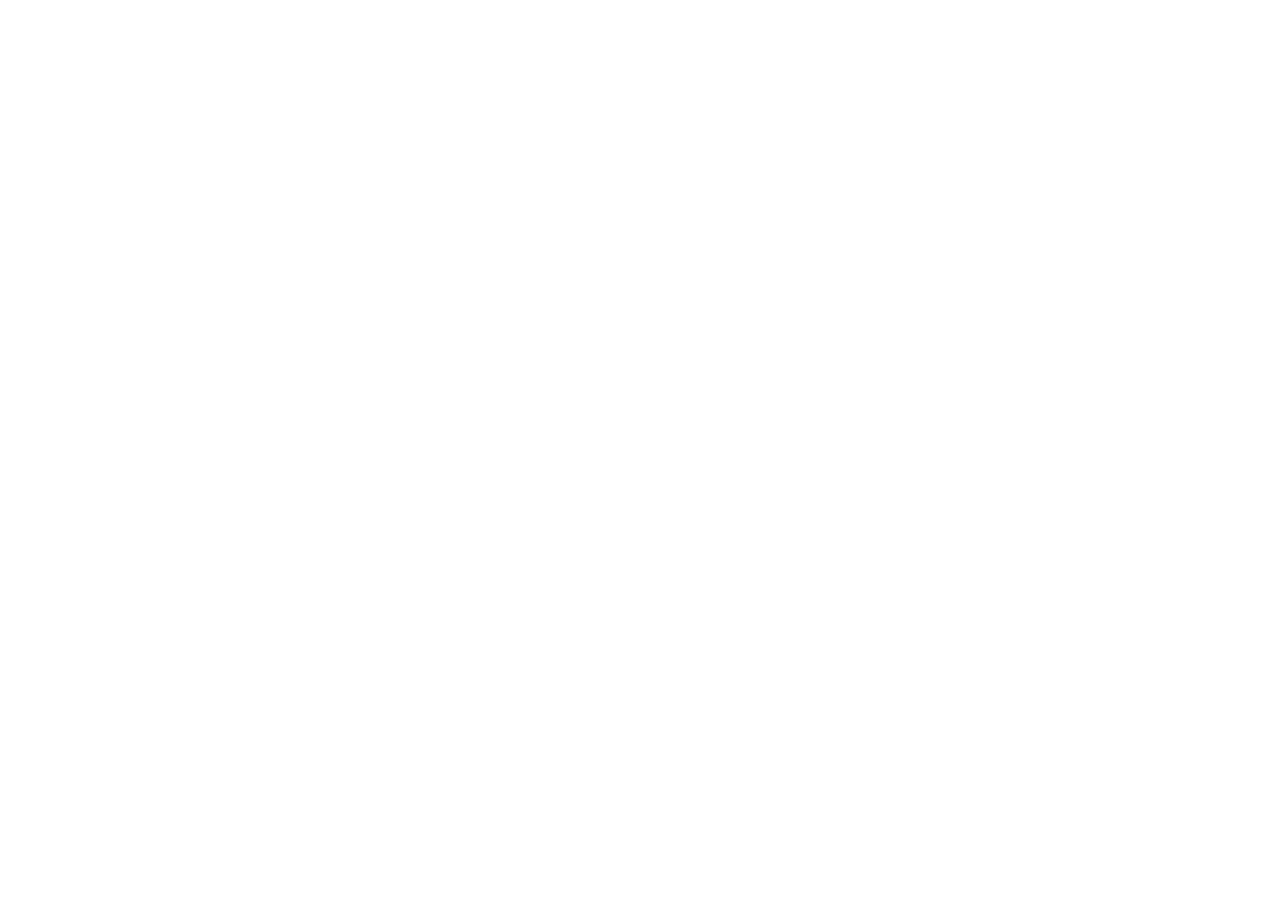
==== about.html @ 8aa55f54 "Imported header img" ====
<!DOCTYPE html>
<html lang="en">
<head>
    <meta charset="UTF-8">
    <meta name="viewport" content="width=device-width, initial-scale=1.0">
    <title>About-Jordanka</title>
</head>
<body>
    
</body>
</html>
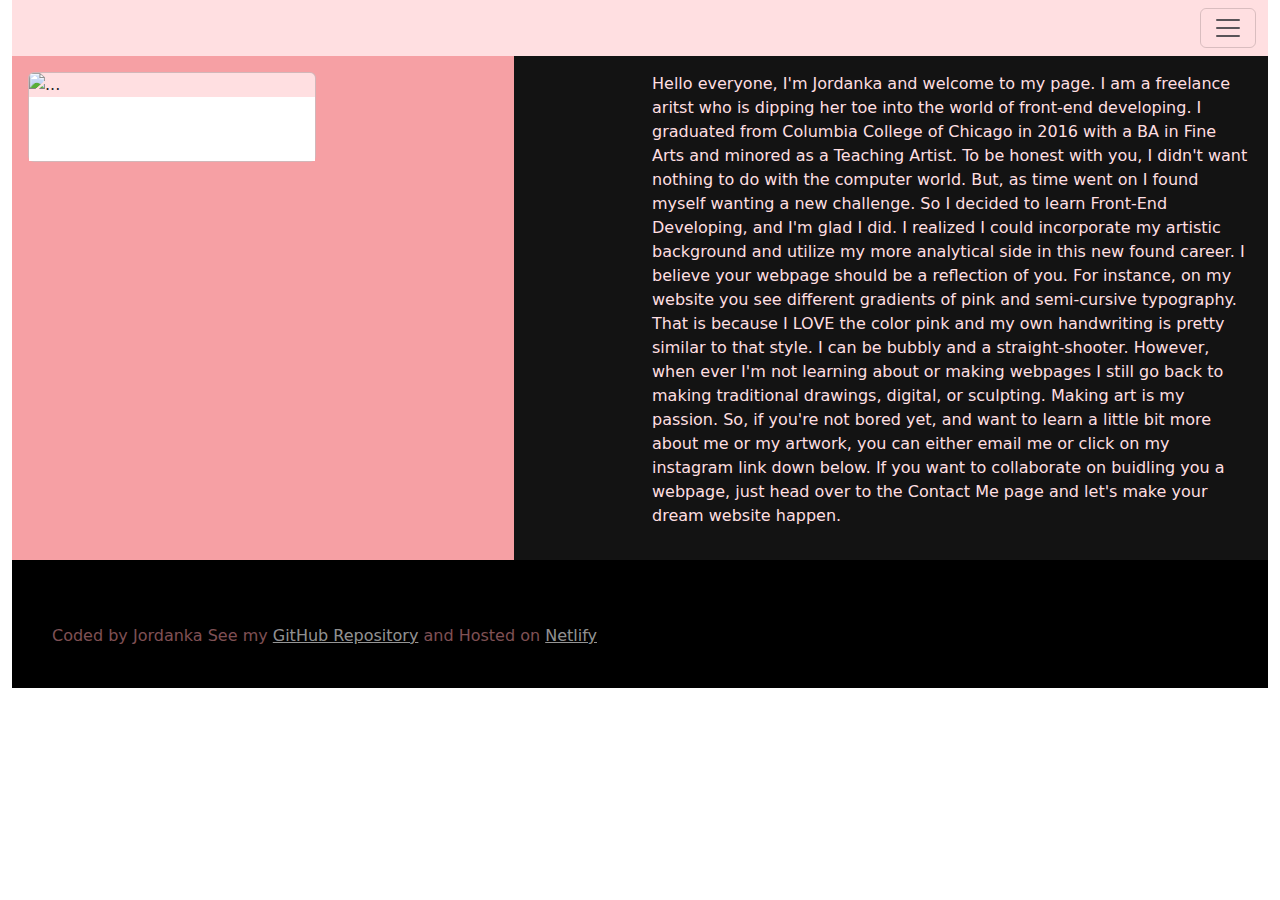
==== commit 86d323a0: "created the initial about page" ====
--- a/about.html
+++ b/about.html
@@ -3,9 +3,134 @@
 <head>
     <meta charset="UTF-8">
     <meta name="viewport" content="width=device-width, initial-scale=1.0">
-    <title>About-Jordanka</title>
+    <link rel="stylesheet" href="src/style.css">
+    <link href="https://cdn.jsdelivr.net/npm/bootstrap@5.3.3/dist/css/bootstrap.min.css" rel="stylesheet" integrity="sha384-QWTKZyjpPEjISv5WaRU9OFeRpok6YctnYmDr5pNlyT2bRjXh0JMhjY6hW+ALEwIH" crossorigin="anonymous">
+    <script src="https://cdn.jsdelivr.net/npm/@popperjs/core@2.11.8/dist/umd/popper.min.js" integrity="sha384-I7E8VVD/ismYTF4hNIPjVp/Zjvgyol6VFvRkX/vR+Vc4jQkC+hVqc2pM8ODewa9r" crossorigin="anonymous"></script>
+    <script src="https://cdn.jsdelivr.net/npm/bootstrap@5.3.3/dist/js/bootstrap.min.js" integrity="sha384-0pUGZvbkm6XF6gxjEnlmuGrJXVbNuzT9qBBavbLwCsOGabYfZo0T0to5eqruptLy" crossorigin="anonymous"></script>
+
+    <link rel="preconnect" href="https://fonts.googleapis.com">
+    <link rel="preconnect" href="https://fonts.gstatic.com" crossorigin>
+    <link href="https://fonts.googleapis.com/css2?family=Old+Standard+TT:ital,wght@0,400;0,700;1,400&family=Open+Sans:ital,wght@0,300..800;1,300..800&display=swap" rel="stylesheet">
+    <script src="https://kit.fontawesome.com/44c907459e.js" crossorigin="anonymous"></script>
+    <title>About-Jordanka </title>
 </head>
 <body>
-    
+      <div class="container-fluid">
+        <nav class="navbar navbar-light
+        " style="background-color: #ffdfe1">
+            <div class="container-fluid text-center ">
+              <a class="navbar-brand" href="#"></a>
+              <button
+                class="navbar-toggler"
+                type="button"
+                data-bs-toggle="collapse"
+                data-bs-target="#navbarNav"
+                aria-controls="navbarNav"
+                aria-expanded="false"
+                aria-label="Toggle navigation"
+              >
+                <span class="navbar-toggler-icon"></span>
+              </button>
+              <div class="collapse navbar-collapse" id="navbarNav">
+                <ul class="navbar-nav">
+                  <li class="nav-item">
+                    <a class="nav-link active" aria-current="page" href="/"
+                      >Homepage</a
+                    >
+                  </li>
+                  <li class="nav-item">
+                    <a class="nav-link" href="about.html">About Me</a>
+                  </li>
+                  <li class="nav-item">
+                    <a class="nav-link" href="contact.html">Contact</a>
+                  </li>
+                </ul>
+              </div>
+            </div>
+          </nav>
+          <div class="about-bg">
+            <div class="about-grid p-3">
+            <div class="row">
+            <div class="col-6">
+                <div class="card" style="width: 18rem; background-color:#ffdfe1;">
+                    <img src="../images/myavatarimg.png" class="card-img-top" alt="...">
+                    <div class="card-body p-1" style="background-color: white;">
+                      <p class="card-text">  <div class="link-icons">
+                        <span class="p">
+                          <a href="https://www.instagram.com/jordanka_art/" target="_blank">
+                            <i class="fa-brands fa-instagram" style="color: #ffa3aa"></i>
+                          </a>
+                        </span>
+                  
+                        <span class="ps-2">
+                          <a
+                            href="https://www.linkedin.com/in/jordanka-josifovic-6649b2100"
+                            target="_blank"
+                            ><i class="fa-brands fa-linkedin" style="color: #ffa3aa"></i
+                          ></a>
+                        </span>
+                      </div></p>
+                    </div>
+                  </div>
+            </div>
+            <div class="col-6">
+            <p class="about-info">
+                Hello everyone, I'm Jordanka and welcome to my page. I am a freelance
+                aritst who is dipping her toe into the world of front-end developing. I
+                graduated from Columbia College of Chicago in 2016 with a BA in Fine
+                Arts and minored as a Teaching Artist. To be honest with you, I didn't
+                want nothing to do with the computer world. But, as time went on I found
+                myself wanting a new challenge. So I decided to learn Front-End
+                Developing, and I'm glad I did. I realized I could incorporate my
+                artistic background and utilize my more analytical side in this new
+                found career. I believe your webpage should be a reflection of you. For
+                instance, on my website you see different gradients of pink and
+                semi-cursive typography. That is because I LOVE the color pink and my
+                own handwriting is pretty similar to that style. I can be bubbly and a
+                straight-shooter. However, when ever I'm not learning about or making
+                webpages I still go back to making traditional drawings, digital, or
+                sculpting. Making art is my passion. So, if you're not bored yet, and
+                want to learn a little bit more about me or my artwork, you can either
+                email me or click on my instagram link down below. If you want to
+                collaborate on buidling you a webpage, just head over to the Contact Me
+                page and let's make your dream website happen.
+              </p>
+          </div>
+          </div>
+          </div>
+          </div>
+          <footer>   
+            <div class="link-icons">
+               <span class="p-2">
+                 <a href="https://www.instagram.com/jordanka_art/" target="_blank">
+                   <i class="fa-brands fa-instagram" style="color: #ffa3aa"></i>
+                 </a>
+               </span>
+         
+               <span class="p-2">
+                 <a
+                   href="https://www.linkedin.com/in/jordanka-josifovic-6649b2100"
+                   target="_blank"
+                   ><i class="fa-brands fa-linkedin" style="color: #ffa3aa"></i
+                 ></a>
+               </span>
+             </div>
+           <div>
+           Coded by Jordanka See my
+           <a
+             href="https://github.com/JJpink31/JJ_Portfolio_Project.git"
+             target="_blank"
+             >GitHub Repository</a
+           >
+           and Hosted on
+           <a
+             href="https://front-end-portfolio-homework.netlify.app"
+             target="_blank"
+             >Netlify</a
+           >
+         </div>
+         </footer>
+  </div>
+
 </body>
 </html>--- a/src/style.css
+++ b/src/style.css
@@ -0,0 +1,66 @@
+.container{
+    margin: 0 auto;
+    
+}
+.about-bg{
+    background: linear-gradient(to right, #f6a0a4 0%, #f6a0a4 40%,rgb(19, 19, 19) 40%, rgb(19, 19, 19) 100%
+    );
+}
+.about-info{
+    color:#ffdfe1;
+}
+
+header{
+    background-image: url(../images/Jordanka.png);
+    background-size: contain;
+    background-repeat: no-repeat;
+    padding-bottom: 200px;
+}
+ header h1{
+    font-size: 80px;
+    font-family: "Old Standard TT", serif;
+    font-weight: 500;
+    font-style: normal;
+ }
+
+
+header h2, header h3{
+    font-family: "Open Sans", sans-serif;
+    font-weight: 300;
+    color: #5b2f2db9;
+}
+ 
+header h2 {
+    padding-top:100px; 
+    line-height: 2.5;
+    margin-left: 10px;
+}
+
+header h3{
+    font-size: 40px;
+    font-style: italic;
+    margin-top: 25px;
+    margin-bottom: 200px;
+}
+.arrow-icon{
+    padding-top: 20px;
+    font-size:80px;
+}
+
+section h3{
+    text-align: center;
+    font-size: 60px;
+    font-family: "Old Standard TT", serif;
+    font-weight: 500;
+    font-style: normal;
+}
+
+footer{
+    background-color: black;
+    color: #ffa3ab83 ;
+    padding: 40px;
+}
+
+footer a {
+    color: rgba(255, 255, 255, 0.588);
+}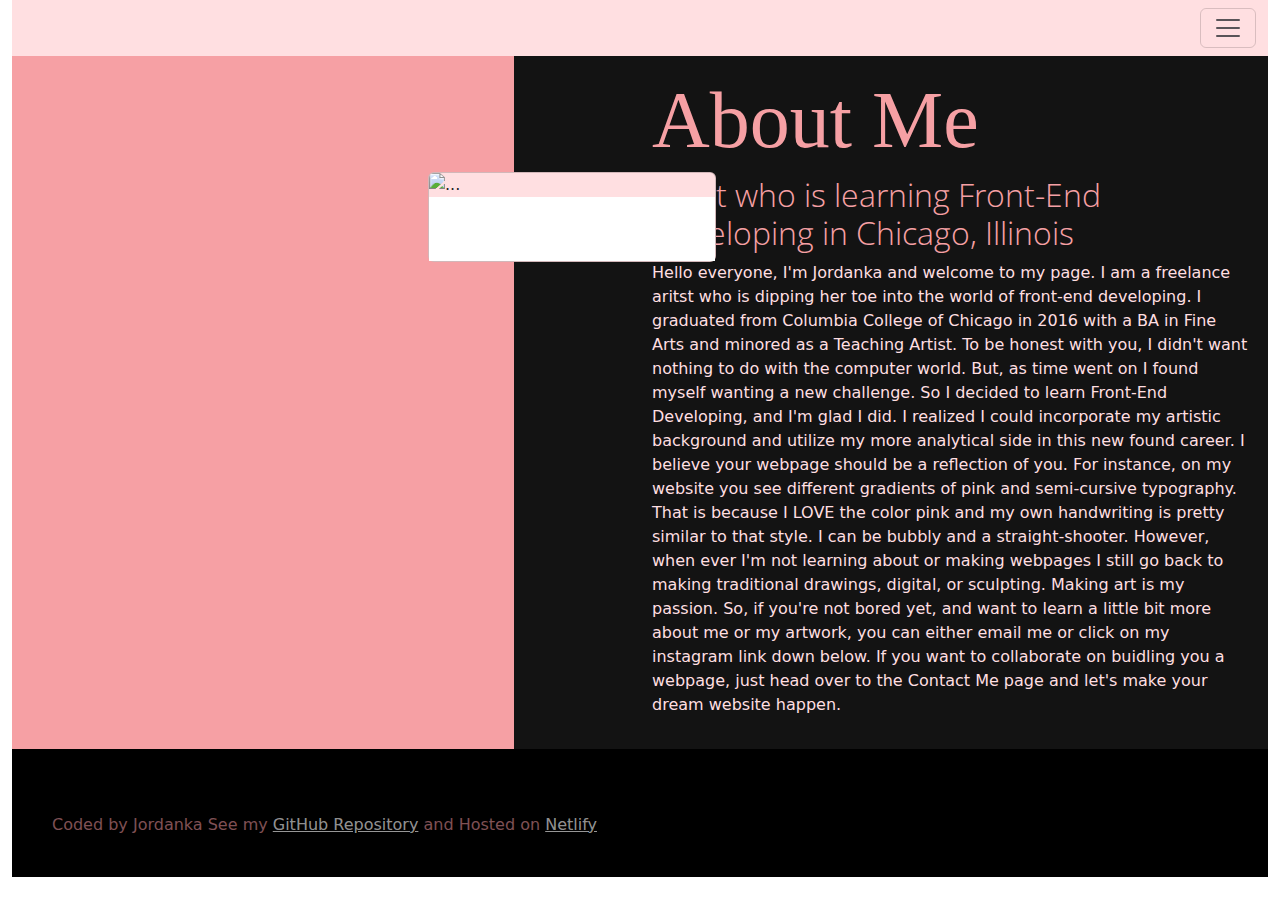
==== commit c85de3f0: "trying to fic card placement" ====
--- a/about.html
+++ b/about.html
@@ -53,7 +53,7 @@
             <div class="row">
             <div class="col-6">
                 <div class="card" style="width: 18rem; background-color:#ffdfe1;">
-                    <img src="../images/myavatarimg.png" class="card-img-top" alt="...">
+                    <img src="../images/myavatarimg.png" class="card-img-top img-fluid" alt="...">
                     <div class="card-body p-1" style="background-color: white;">
                       <p class="card-text">  <div class="link-icons">
                         <span class="p">
@@ -74,6 +74,11 @@
                   </div>
             </div>
             <div class="col-6">
+            <h1 class="about-h1">About Me</h1>
+            <h2 class="about-h2">
+                Artist who is learning Front-End Developing in Chicago, Illinois
+              </h2>
+
             <p class="about-info">
                 Hello everyone, I'm Jordanka and welcome to my page. I am a freelance
                 aritst who is dipping her toe into the world of front-end developing. I
--- a/src/style.css
+++ b/src/style.css
@@ -2,12 +2,34 @@
     margin: 0 auto;
     
 }
+
 .about-bg{
     background: linear-gradient(to right, #f6a0a4 0%, #f6a0a4 40%,rgb(19, 19, 19) 40%, rgb(19, 19, 19) 100%
     );
 }
 .about-info{
     color:#ffdfe1;
+}
+
+.about-h1{
+    font-size: 80px;
+    font-family: "Old Standard TT", serif;
+    font-weight: 500;
+    font-style: normal;
+    color:#f6a0a4;
+}
+.about-h2 {
+    font-family: "Open Sans", sans-serif;
+    font-weight: 300;
+    color: #f6a0a4;
+}
+
+.card{
+    display: block;
+    position: sticky;
+   left: 400px;
+   top: 100px;
+ 
 }
 
 header{
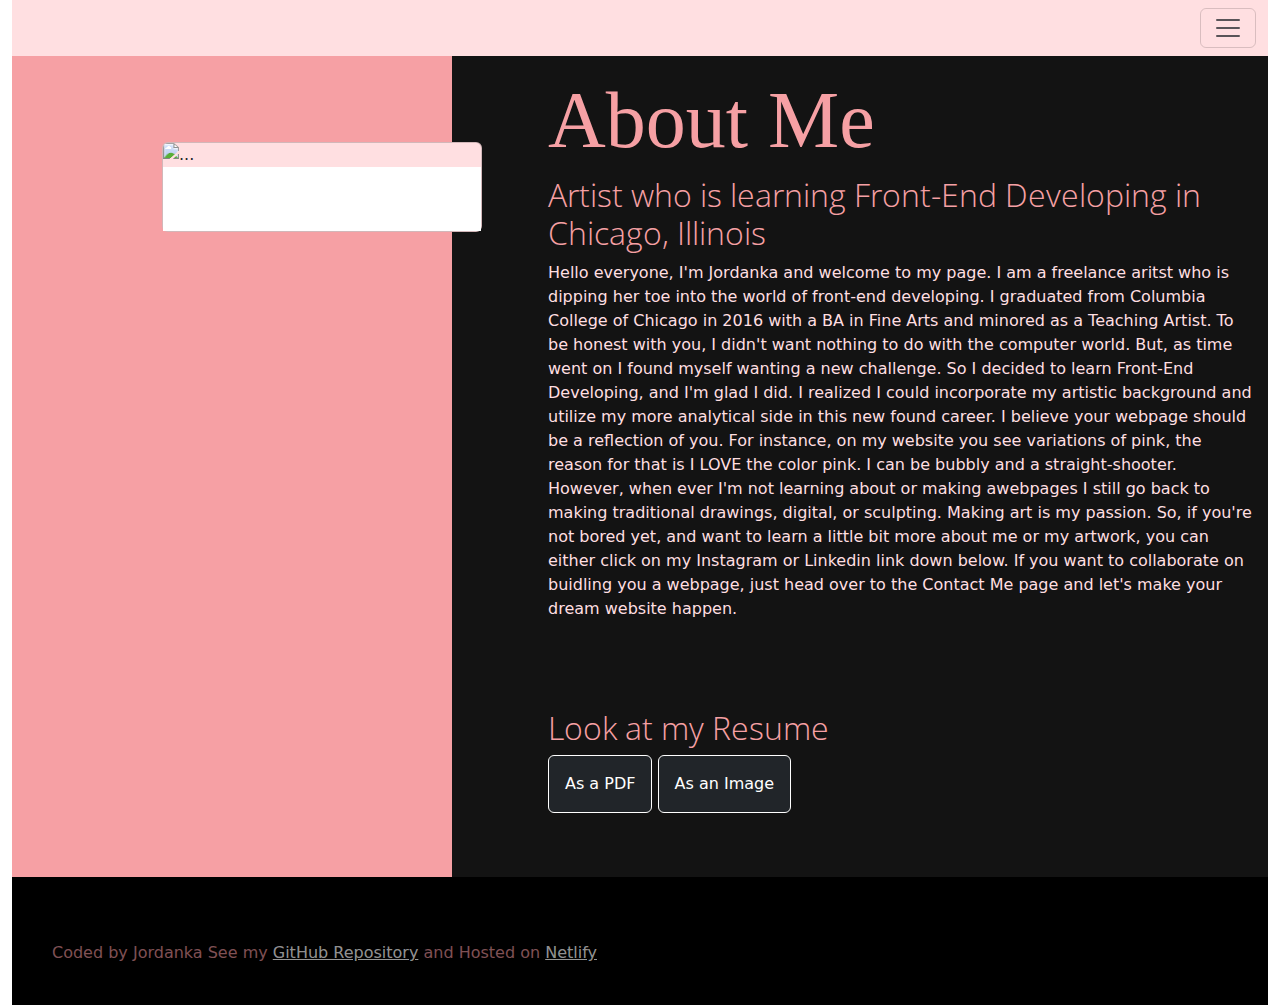
==== commit 70494716: "changed grid and incorporated resume links" ====
--- a/about.html
+++ b/about.html
@@ -51,9 +51,10 @@
           <div class="about-bg">
             <div class="about-grid p-3">
             <div class="row">
-            <div class="col-6">
-                <div class="card" style="width: 18rem; background-color:#ffdfe1;">
-                    <img src="../images/myavatarimg.png" class="card-img-top img-fluid" alt="...">
+            <div class="col-1"></div>
+            <div class="col-4">
+                <div class="card" style="width: 20rem; background-color:#ffdfe1;">
+                    <img src="../images/myavatarimg.png" class="card-img-top" alt="...">
                     <div class="card-body p-1" style="background-color: white;">
                       <p class="card-text">  <div class="link-icons">
                         <span class="p">
@@ -73,7 +74,7 @@
                     </div>
                   </div>
             </div>
-            <div class="col-6">
+            <div class="col-7 ">
             <h1 class="about-h1">About Me</h1>
             <h2 class="about-h2">
                 Artist who is learning Front-End Developing in Chicago, Illinois
@@ -89,17 +90,37 @@
                 Developing, and I'm glad I did. I realized I could incorporate my
                 artistic background and utilize my more analytical side in this new
                 found career. I believe your webpage should be a reflection of you. For
-                instance, on my website you see different gradients of pink and
-                semi-cursive typography. That is because I LOVE the color pink and my
-                own handwriting is pretty similar to that style. I can be bubbly and a
-                straight-shooter. However, when ever I'm not learning about or making
-                webpages I still go back to making traditional drawings, digital, or
-                sculpting. Making art is my passion. So, if you're not bored yet, and
-                want to learn a little bit more about me or my artwork, you can either
-                email me or click on my instagram link down below. If you want to
+                instance, on my website you see variations of pink, the reason for that is 
+                I LOVE the color pink. I can be bubbly and a straight-shooter. However, when 
+                ever I'm not learning about or making awebpages I still go back to making 
+                traditional drawings, digital, or sculpting. Making art is my passion. 
+                So, if you're not bored yet, and want to learn a little bit more about me or my 
+                artwork, you can either click on my Instagram or Linkedin link down below. If you want to
                 collaborate on buidling you a webpage, just head over to the Contact Me
                 page and let's make your dream website happen.
               </p>
+              <br />
+      <h2 class="resumeTitle mt-5">Look at my Resume</h2>
+      <div class="resumeLink">
+        <a
+          class="btn btn-dark text-start text-start border border-white mb-5 p-3"
+          href="src/Jordanka Resume.pdf"
+          target="_blank"
+          title="Check The Time"
+          role="button"
+          id="Resume"
+          >As a PDF</a
+        >
+        <a
+          class="btn btn-dark text-start text-start border border-white mb-5 p-3"
+          href="../images/Jordanka Resume.png"
+          target="_blank"
+          title="Check The Time"
+          role="button"
+          id="Resume"
+          >As an Image</a
+        >
+      </div>
           </div>
           </div>
           </div>
--- a/src/style.css
+++ b/src/style.css
@@ -3,8 +3,17 @@
     
 }
 
+.about-grid {
+    display: grid;
+   
+}
+
 .about-bg{
-    background: linear-gradient(to right, #f6a0a4 0%, #f6a0a4 40%,rgb(19, 19, 19) 40%, rgb(19, 19, 19) 100%
+    background: linear-gradient(to right,
+     #f6a0a4 0%, 
+     #f6a0a4 35%,
+     rgb(19, 19, 19) 35%, 
+     rgb(19, 19, 19) 100%
     );
 }
 .about-info{
@@ -18,7 +27,7 @@
     font-style: normal;
     color:#f6a0a4;
 }
-.about-h2 {
+.about-h2, .resumeTitle {
     font-family: "Open Sans", sans-serif;
     font-weight: 300;
     color: #f6a0a4;
@@ -26,10 +35,17 @@
 
 .card{
     display: block;
-    position: sticky;
-   left: 400px;
-   top: 100px;
+    margin-top: 70px;
+    margin-left: 30px;
  
+}
+.about-grid {
+    display: grid;
+    grid-template-columns: 1fr, 1fr,3fr;
+    padding: 0;
+   
+
+  
 }
 
 header{
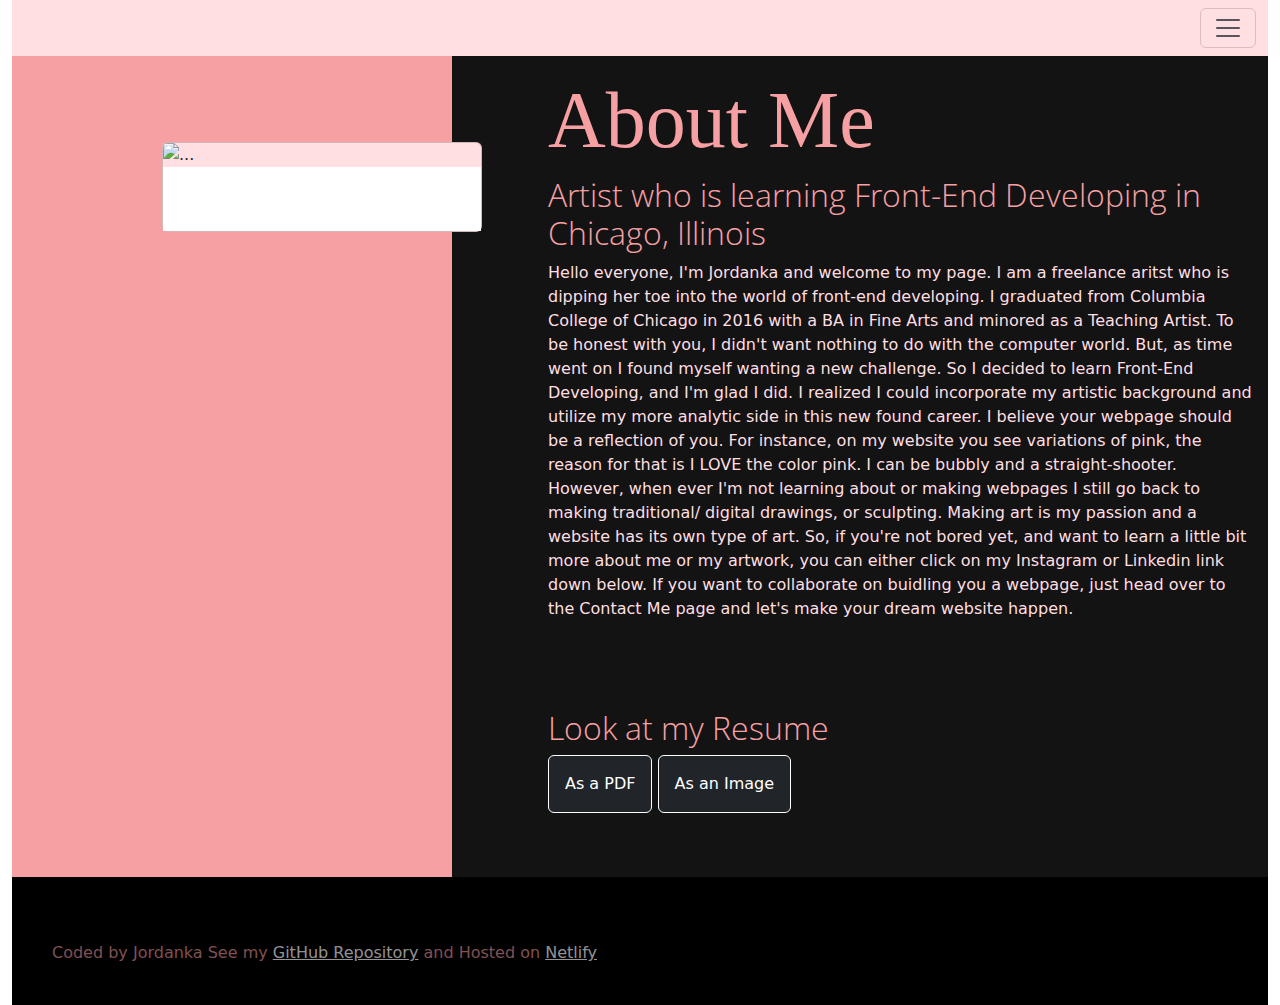
==== commit 0320f1d9: "Made changes to bio statement" ====
--- a/about.html
+++ b/about.html
@@ -56,18 +56,24 @@
                 <div class="card" style="width: 20rem; background-color:#ffdfe1;">
                     <img src="../images/myavatarimg.png" class="card-img-top" alt="...">
                     <div class="card-body p-1" style="background-color: white;">
-                      <p class="card-text">  <div class="link-icons">
-                        <span class="p">
+                      <p class="card-text "> 
+                       <div class="link-icons text-center" >
+                          <span class="pe-4">
+                            <a href="contact.html"
+                              ><i class="fa-solid fa-envelope fa-xl" style="color: #ffa3aa""></i
+                            ></a>
+                          </span>
+                          <span class="pe-4">
                           <a href="https://www.instagram.com/jordanka_art/" target="_blank">
-                            <i class="fa-brands fa-instagram" style="color: #ffa3aa"></i>
+                            <i class="fa-brands fa-instagram fa-xl" style="color: #ffa3aa"></i>
                           </a>
                         </span>
                   
-                        <span class="ps-2">
+                        <span class="">
                           <a
                             href="https://www.linkedin.com/in/jordanka-josifovic-6649b2100"
                             target="_blank"
-                            ><i class="fa-brands fa-linkedin" style="color: #ffa3aa"></i
+                            ><i class="fa-brands fa-linkedin fa-xl" style="color: #ffa3aa"></i
                           ></a>
                         </span>
                       </div></p>
@@ -88,12 +94,12 @@
                 want nothing to do with the computer world. But, as time went on I found
                 myself wanting a new challenge. So I decided to learn Front-End
                 Developing, and I'm glad I did. I realized I could incorporate my
-                artistic background and utilize my more analytical side in this new
+                artistic background and utilize my more analytic side in this new
                 found career. I believe your webpage should be a reflection of you. For
                 instance, on my website you see variations of pink, the reason for that is 
                 I LOVE the color pink. I can be bubbly and a straight-shooter. However, when 
-                ever I'm not learning about or making awebpages I still go back to making 
-                traditional drawings, digital, or sculpting. Making art is my passion. 
+                ever I'm not learning about or making webpages I still go back to making 
+                traditional/ digital drawings, or sculpting. Making art is my passion and a website has its own type of art.
                 So, if you're not bored yet, and want to learn a little bit more about me or my 
                 artwork, you can either click on my Instagram or Linkedin link down below. If you want to
                 collaborate on buidling you a webpage, just head over to the Contact Me
--- a/src/style.css
+++ b/src/style.css
@@ -1,17 +1,21 @@
-.container{
-    margin: 0 auto;
-    
+:root {
+    --primary-color: #f6a0a4;
+    --text-placement: center;
+    --transitons-hover: 300ms ease-in-out;
+    --main-font: "Yellowtail", cursive;
+    --primary-font:"Old Standard TT", serif;
+    --secondary-font: "Open Sans", sans-serif;
+    --border: 2px solid white;
+    ---border-radius: 8px;
+    --margin-top-section: 100px;
+  }
+.about-grid {
+    display: grid;  
 }
-
-.about-grid {
-    display: grid;
-   
-}
-
 .about-bg{
     background: linear-gradient(to right,
-     #f6a0a4 0%, 
-     #f6a0a4 35%,
+    var(--primary-color) 0%, 
+    var(--primary-color) 35%,
      rgb(19, 19, 19) 35%, 
      rgb(19, 19, 19) 100%
     );
@@ -25,12 +29,12 @@
     font-family: "Old Standard TT", serif;
     font-weight: 500;
     font-style: normal;
-    color:#f6a0a4;
+    color:var(--primary-color);
 }
 .about-h2, .resumeTitle {
     font-family: "Open Sans", sans-serif;
     font-weight: 300;
-    color: #f6a0a4;
+    color: var(--primary-color);
 }
 
 .card{
@@ -42,11 +46,9 @@
 .about-grid {
     display: grid;
     grid-template-columns: 1fr, 1fr,3fr;
-    padding: 0;
-   
+    padding: 0;  
+}
 
-  
-}
 
 header{
     background-image: url(../images/Jordanka.png);
@@ -93,6 +95,33 @@
     font-style: normal;
 }
 
+.contact-bg{
+    background-color: var(--primary-color);
+}
+
+.contactContainer {
+    background-color: #ffffff64;
+    padding: 50px;
+    margin-top: 50px;
+    margin-bottom: 50px;
+    max-width: 700px;
+    border: 2px solid white;  
+    border-radius: 20px; 
+    line-height: 2;
+}
+.form-contact{
+    max-width: 380px;
+}
+.btn {
+    background: rgb(255, 179, 194); 
+    border-radius: 8px;
+  } 
+  .btn:hover {
+    background: rgba(231, 94, 151, 0.7);
+    transition: var(--transitons-hover);
+  }
+
+
 footer{
     background-color: black;
     color: #ffa3ab83 ;
